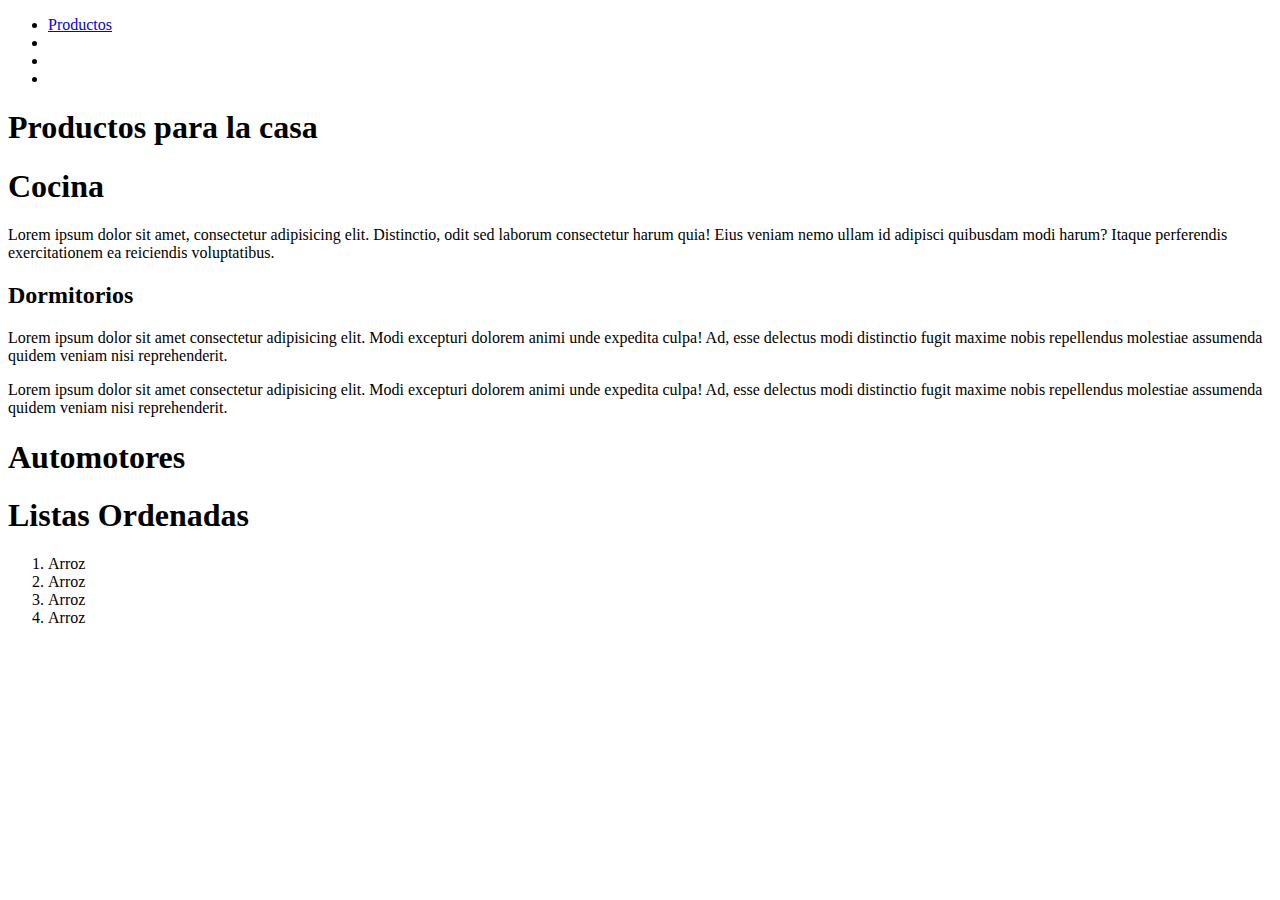
==== index.html @ 9c521ede "Agregamos tarea grupal" ====
<!DOCTYPE html>
<html lang="en">
<head>
    <meta charset="UTF-8">
    <meta name="viewport" content="width=device-width, initial-scale=1.0">
    <title>Document</title>
</head>
<body>
    <header>

        <nav>
           <ul>
            <li><a href="./pages/productos.html">Productos</a></li>
            <li><a href=""></a></li>
            <li><a href=""></a></li>
            <li><a href=""></a></li>
           </ul>
    
        </nav>
    </header>

    <main>
        <section>
            <h1>Productos para la casa</h1>
            <article>
                <h1>Cocina</h1>
                <p>Lorem ipsum dolor sit amet, consectetur adipisicing elit. Distinctio, odit sed laborum consectetur harum quia! Eius veniam nemo ullam id adipisci quibusdam modi harum? Itaque perferendis exercitationem ea reiciendis voluptatibus.</p>
            </article>
            <article>
                <h2>Dormitorios</h2>
                <p>
                    Lorem ipsum dolor sit amet consectetur adipisicing elit. Modi excepturi dolorem animi unde expedita culpa! Ad, esse delectus modi distinctio fugit maxime nobis repellendus molestiae assumenda quidem veniam nisi reprehenderit.
                </p>
                <p>
                    Lorem ipsum dolor sit amet consectetur adipisicing elit. Modi excepturi dolorem animi unde expedita culpa! Ad, esse delectus modi distinctio fugit maxime nobis repellendus molestiae assumenda quidem veniam nisi reprehenderit.
                </p>
            </article>

    </section>
    <section>
        <h1>Automotores</h1>
    </section>
    <section>
        <h1>Listas Ordenadas</h1>
        <ol>
        <li>Arroz</li>
        <li>Arroz</li>
        <li>Arroz</li>
        <li>Arroz</li>


        </ol>
    </section>


    </main>
    <footer>


    </footer>



</body>
</html>
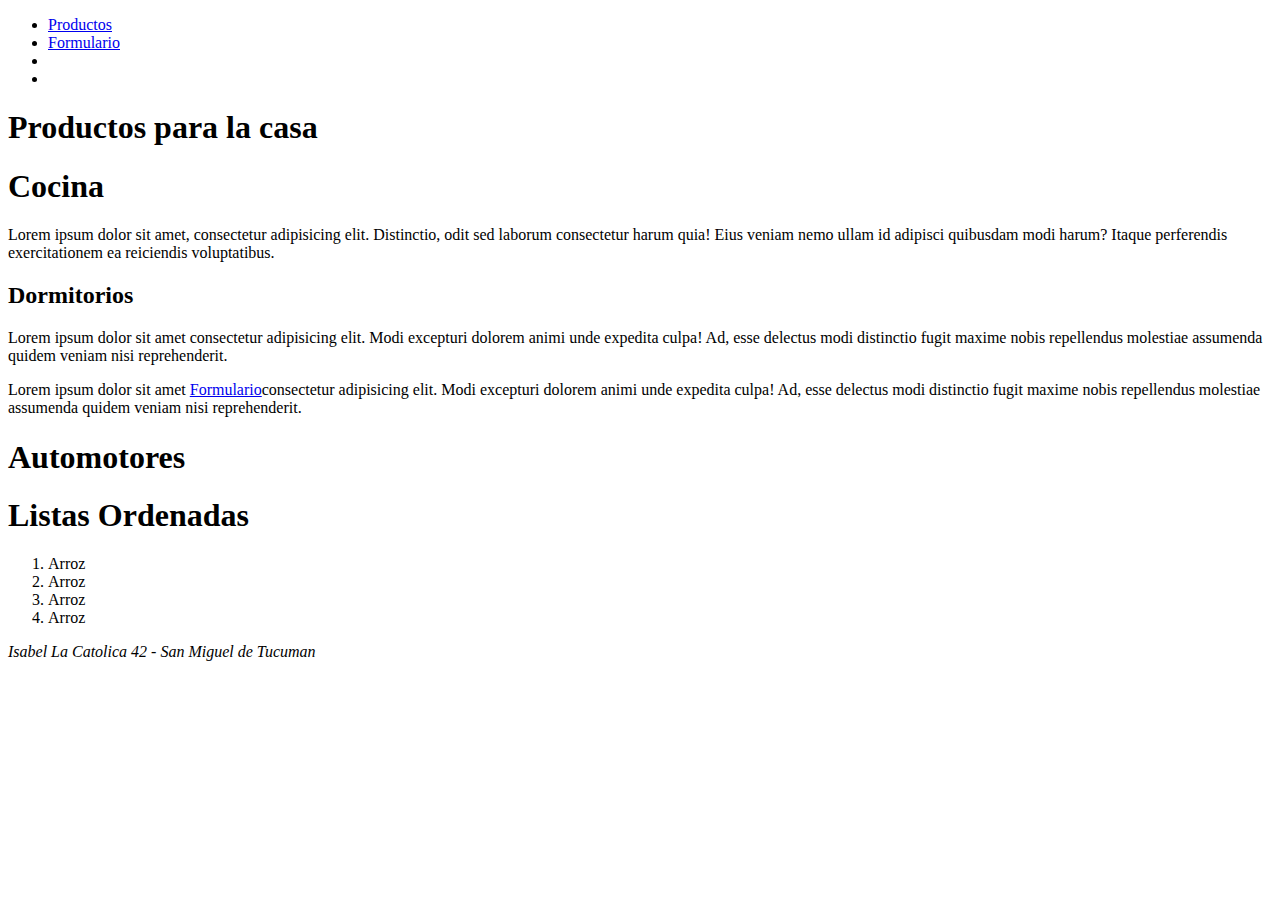
==== commit 96f95f3f: "agregamos los formularios" ====
--- a/index.html
+++ b/index.html
@@ -11,7 +11,7 @@
         <nav>
            <ul>
             <li><a href="./pages/productos.html">Productos</a></li>
-            <li><a href=""></a></li>
+            <li><a href="./pages/formularios.html">Formulario</a></li>
             <li><a href=""></a></li>
             <li><a href=""></a></li>
            </ul>
@@ -32,7 +32,7 @@
                     Lorem ipsum dolor sit amet consectetur adipisicing elit. Modi excepturi dolorem animi unde expedita culpa! Ad, esse delectus modi distinctio fugit maxime nobis repellendus molestiae assumenda quidem veniam nisi reprehenderit.
                 </p>
                 <p>
-                    Lorem ipsum dolor sit amet consectetur adipisicing elit. Modi excepturi dolorem animi unde expedita culpa! Ad, esse delectus modi distinctio fugit maxime nobis repellendus molestiae assumenda quidem veniam nisi reprehenderit.
+                    Lorem ipsum dolor sit amet <a href="./pages/formularios.html#formregister">Formulario</a>consectetur adipisicing elit. Modi excepturi dolorem animi unde expedita culpa! Ad, esse delectus modi distinctio fugit maxime nobis repellendus molestiae assumenda quidem veniam nisi reprehenderit.
                 </p>
             </article>
 
@@ -54,12 +54,16 @@
 
 
     </main>
-    <footer>
+    <footer id="piedepagina">
+        <address>
+            Isabel La Catolica 42 - San Miguel de Tucuman
+        </address>
 
 
     </footer>
 
 
 
+
 </body>
 </html>